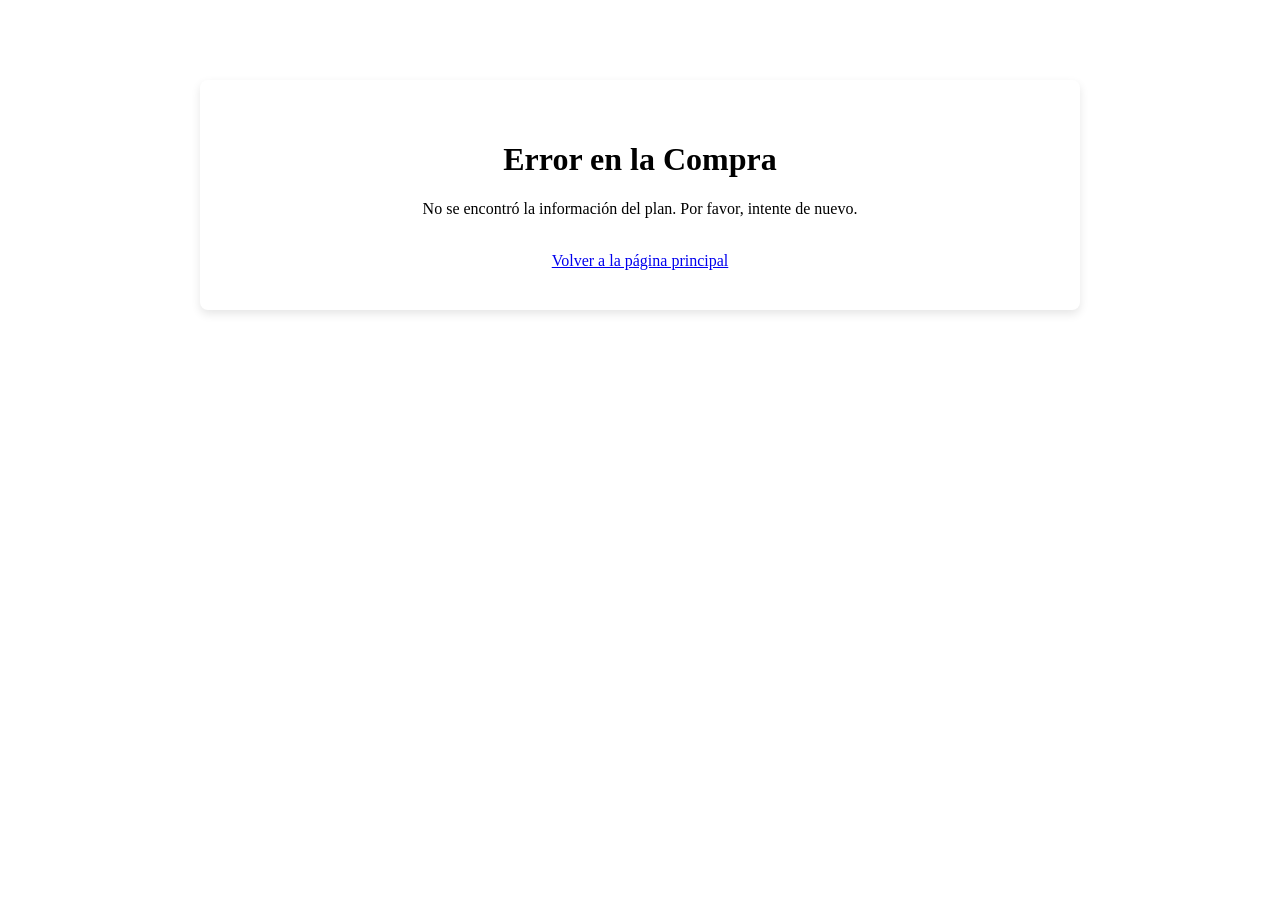
==== frontend_web/payment_success.html @ 4c43524d "feat: Build full-stack mobility management application. This commit contains the complete from-scrat" ====
<!DOCTYPE html>
<html lang="es">
<head>
    <meta charset="UTF-8">
    <meta name="viewport" content="width=device-width, initial-scale=1.0">
    <title>Pago Exitoso - Portal de Movilidad</title>
    <link rel="stylesheet" href="/static/css/style.css">
    <style>
        .container {
            max-width: 800px;
            margin: 80px auto;
            padding: 40px;
            background-color: var(--white);
            box-shadow: 0 4px 10px rgba(0,0,0,0.1);
            border-radius: 8px;
            text-align: center;
        }
    </style>
</head>
<body>

    <div class="container">
        <h1 id="main-message">Procesando su compra...</h1>
        <p id="sub-message">Por favor, espere un momento mientras activamos su plan.</p>
        <div id="result-message"></div>
        <br>
        <a href="/" class="cta-button">Volver a la página principal</a>
    </div>

    <script>
        document.addEventListener('DOMContentLoaded', async () => {
            const mainMessage = document.getElementById('main-message');
            const subMessage = document.getElementById('sub-message');
            const resultMessage = document.getElementById('result-message');

            const params = new URLSearchParams(window.location.search);
            const planId = params.get('plan_id');
            const entidadId = params.get('entidad_id');

            if (!planId || !entidadId) {
                mainMessage.textContent = "Error en la Compra";
                subMessage.textContent = "No se encontró la información del plan. Por favor, intente de nuevo.";
                return;
            }

            // This simulates the payment provider's webhook call.
            // In a real scenario, the provider calls our backend directly.
            // Here, the user's browser triggers the confirmation.
            try {
                const response = await fetch('/api/v1/payments/webhook', {
                    method: 'POST',
                    headers: { 'Content-Type': 'application/json' },
                    body: JSON.stringify({
                        event_type: 'payment_succeeded',
                        plan_id: planId,
                        entidad_id: entidadId
                    })
                });

                if (!response.ok) {
                    throw new Error('La activación del plan falló.');
                }

                const result = await response.json();
                console.log("Webhook simulation result:", result);

                mainMessage.textContent = "¡Pago Exitoso!";
                subMessage.textContent = "Gracias por su compra. Su plan ha sido activado.";
                resultMessage.innerHTML = `<p>Plan: <strong>${planId}</strong></p><p>Entidad: <strong>${entidadId}</strong></p>`;

            } catch (error) {
                console.error("Error activating plan:", error);
                mainMessage.textContent = "Error en la Activación";
                subMessage.textContent = `Hubo un problema al activar su plan. Por favor, contacte a soporte. (${error.message})`;
            }
        });
    </script>

</body>
</html>
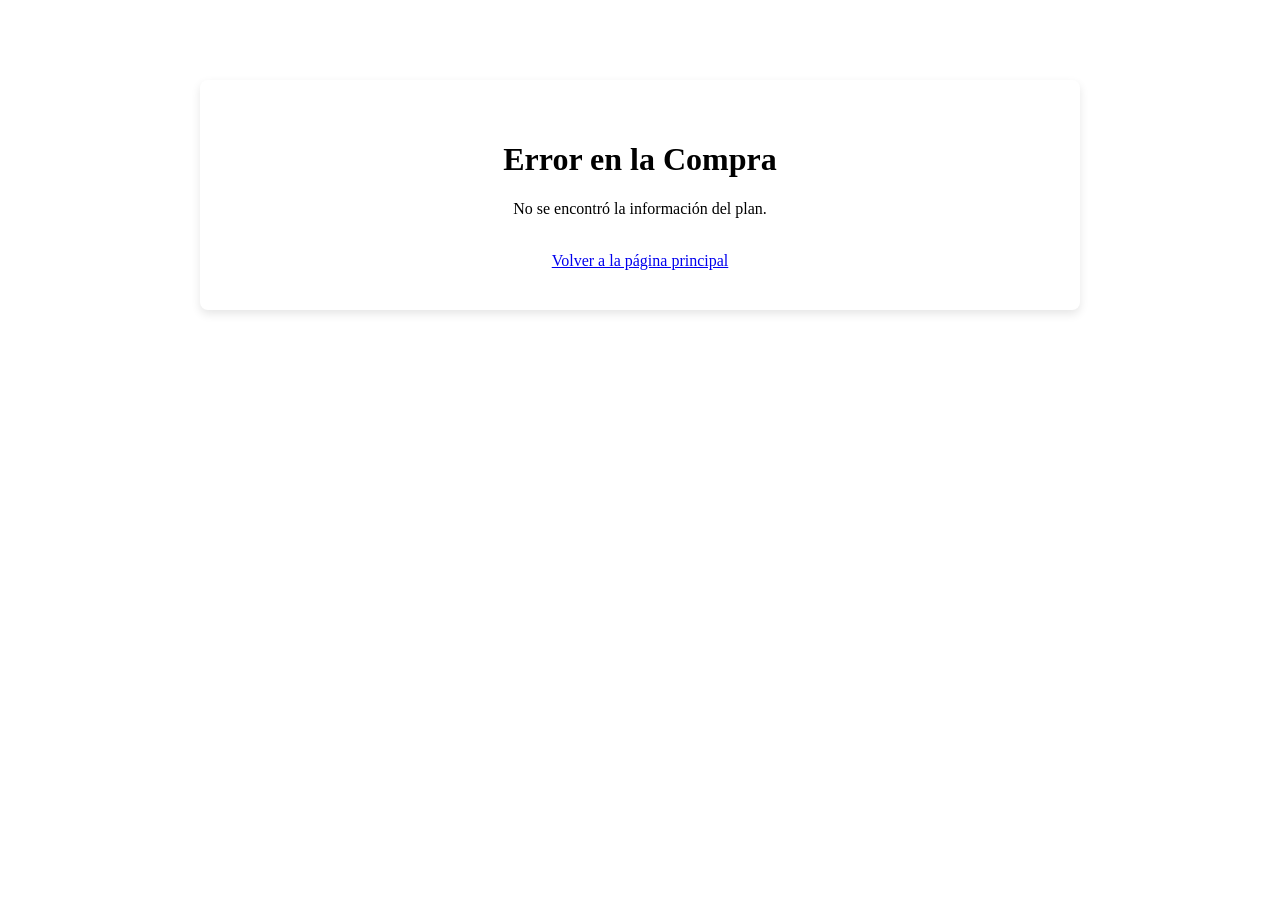
==== commit 0f84c036: "I have implemented Notifications, Fine Payments, and Appointments." ====
--- a/frontend_web/payment_success.html
+++ b/frontend_web/payment_success.html
@@ -34,44 +34,63 @@
             const resultMessage = document.getElementById('result-message');
 
             const params = new URLSearchParams(window.location.search);
-            const planId = params.get('plan_id');
-            const entidadId = params.get('entidad_id');
+            const paymentType = params.get('type');
 
-            if (!planId || !entidadId) {
-                mainMessage.textContent = "Error en la Compra";
-                subMessage.textContent = "No se encontró la información del plan. Por favor, intente de nuevo.";
-                return;
+            let payload = {};
+            let successMessage = "";
+            let successSubMessage = "";
+            let resultHtml = "";
+
+            if (paymentType === 'fine') {
+                const fineId = params.get('fine_id');
+                if (!fineId) {
+                    mainMessage.textContent = "Error en el Pago";
+                    subMessage.textContent = "No se encontró la información de la multa.";
+                    return;
+                }
+                payload = { event_type: 'fine_payment_succeeded', fine_id: parseInt(fineId) };
+                successMessage = "¡Pago de Multa Exitoso!";
+                successSubMessage = "Gracias. El pago de su multa ha sido registrado.";
+                resultHtml = `<p>ID de Multa: <strong>${fineId}</strong></p>`;
+
+            } else { // Default to subscription payment
+                const planId = params.get('plan_id');
+                const entidadId = params.get('entidad_id');
+                if (!planId || !entidadId) {
+                    mainMessage.textContent = "Error en la Compra";
+                    subMessage.textContent = "No se encontró la información del plan.";
+                    return;
+                }
+                payload = { event_type: 'subscription_payment_succeeded', plan_id: planId, entidad_id: entidadId };
+                successMessage = "¡Suscripción Exitosa!";
+                successSubMessage = "Gracias por su compra. Su plan ha sido activado.";
+                resultHtml = `<p>Plan: <strong>${planId}</strong></p><p>Entidad: <strong>${entidadId}</strong></p>`;
             }
 
             // This simulates the payment provider's webhook call.
-            // In a real scenario, the provider calls our backend directly.
-            // Here, the user's browser triggers the confirmation.
             try {
                 const response = await fetch('/api/v1/payments/webhook', {
                     method: 'POST',
                     headers: { 'Content-Type': 'application/json' },
-                    body: JSON.stringify({
-                        event_type: 'payment_succeeded',
-                        plan_id: planId,
-                        entidad_id: entidadId
-                    })
+                    body: JSON.stringify(payload)
                 });
 
                 if (!response.ok) {
-                    throw new Error('La activación del plan falló.');
+                    const errorData = await response.json();
+                    throw new Error(errorData.detail || 'La confirmación del pago falló.');
                 }
 
                 const result = await response.json();
                 console.log("Webhook simulation result:", result);
 
-                mainMessage.textContent = "¡Pago Exitoso!";
-                subMessage.textContent = "Gracias por su compra. Su plan ha sido activado.";
-                resultMessage.innerHTML = `<p>Plan: <strong>${planId}</strong></p><p>Entidad: <strong>${entidadId}</strong></p>`;
+                mainMessage.textContent = successMessage;
+                subMessage.textContent = successSubMessage;
+                resultMessage.innerHTML = resultHtml;
 
             } catch (error) {
-                console.error("Error activating plan:", error);
-                mainMessage.textContent = "Error en la Activación";
-                subMessage.textContent = `Hubo un problema al activar su plan. Por favor, contacte a soporte. (${error.message})`;
+                console.error("Error processing payment confirmation:", error);
+                mainMessage.textContent = "Error en la Confirmación";
+                subMessage.textContent = `Hubo un problema al confirmar su pago. Por favor, contacte a soporte. (${error.message})`;
             }
         });
     </script>
